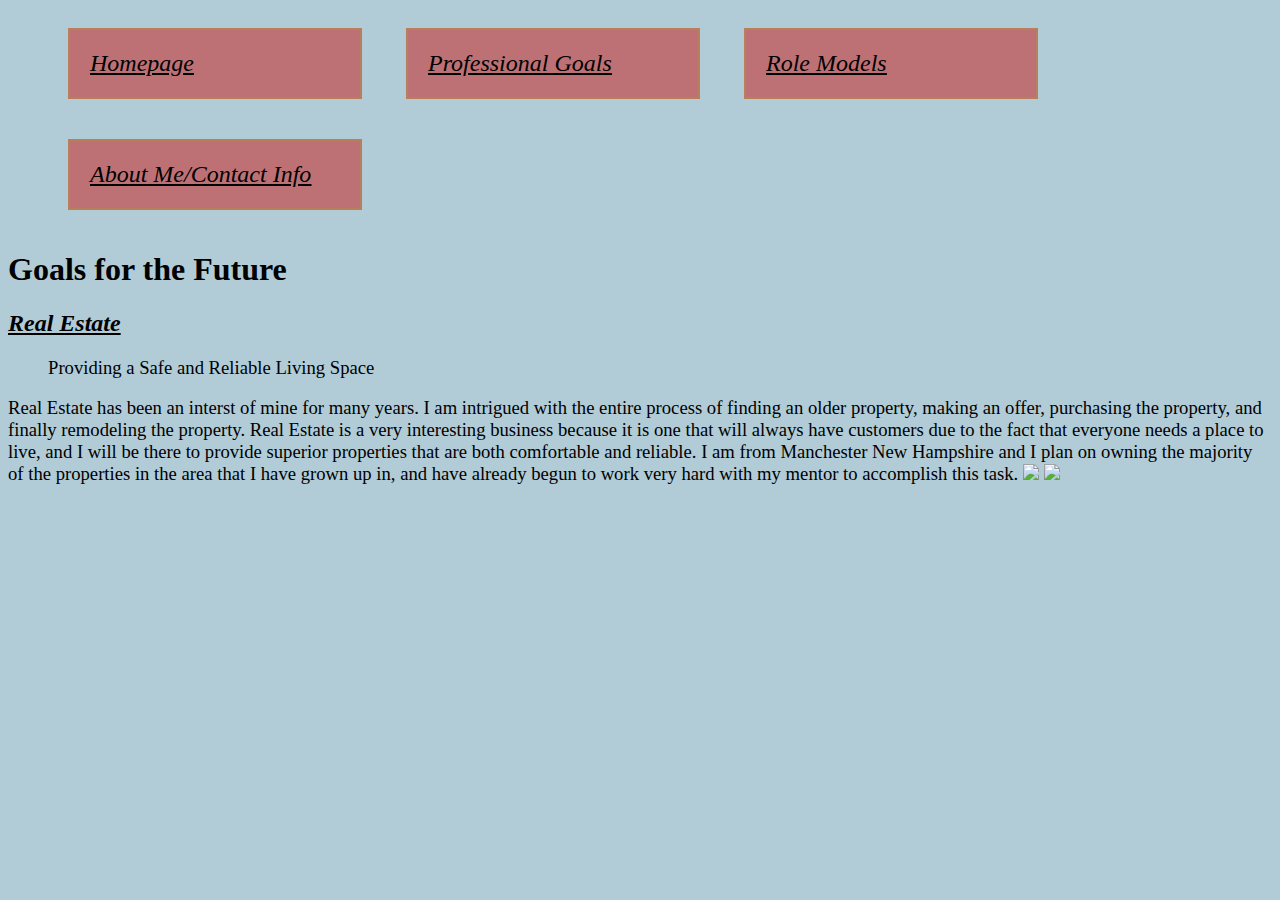
==== professionalgoals.html @ 5e7a3091 "Add files via upload" ====
<html>
	<head>
	<link href="styles.css" rel="stylesheet">
		<title>Steve Merrill</title>
	</head>
	<body>

<nav>
<ul>
	<li><a href="index.html">Homepage</a></li>
	<li><a href="professionalgoals.html">Professional Goals</a></li>
	<li><a href="rolemodels.html">Role Models</a></li>
	<li><a href="aboutme.html">About Me/Contact Info</a></li>

</ul>
</nav>
<H1>Goals for the Future</H1>

<h2>Real Estate</h2>
<ul>
<P>Providing a Safe and Reliable Living Space </P>
</ul>
<P>Real Estate has been an interst of mine for many years. I am intrigued with the entire process of finding an older property, making an offer, purchasing the property, and finally remodeling the property. 
Real Estate is a very interesting business because it is one that will always have customers due to the fact that everyone needs a place to live, and I will be there to provide superior properties that are both comfortable and reliable. 
I am from Manchester New Hampshire and I plan on owning the majority of the properties in the area that I have grown up in, and have already begun to work very hard with my mentor to accomplish this task.

<img src="manchester.jpg">
<img src="millyard.jpg">











</body>
</html>
---- styles.css ----
H1 { font-size: 200%;
	 font-weight: bold;
	color:black;
	}
p {
	color:BLACK;

	font-size: 14pt;
	
	font-family: serif;
	}
a {
	color:black;
	}
	
	h2 { font-size: 150%;
 	font-style: italic;
 	text-decoration: underline }
 	
nav li { display: inline-block; 
	border: 2px solid #B77F5A; 
	background: #BE7174;
	font-size: 150%;
	font-style: italic;
	text-decoration: underline;
	font color:black;
	padding: 20px;
	margin: 20px;
	width: 250px;
	}
body { background: #B1CCD7
	}
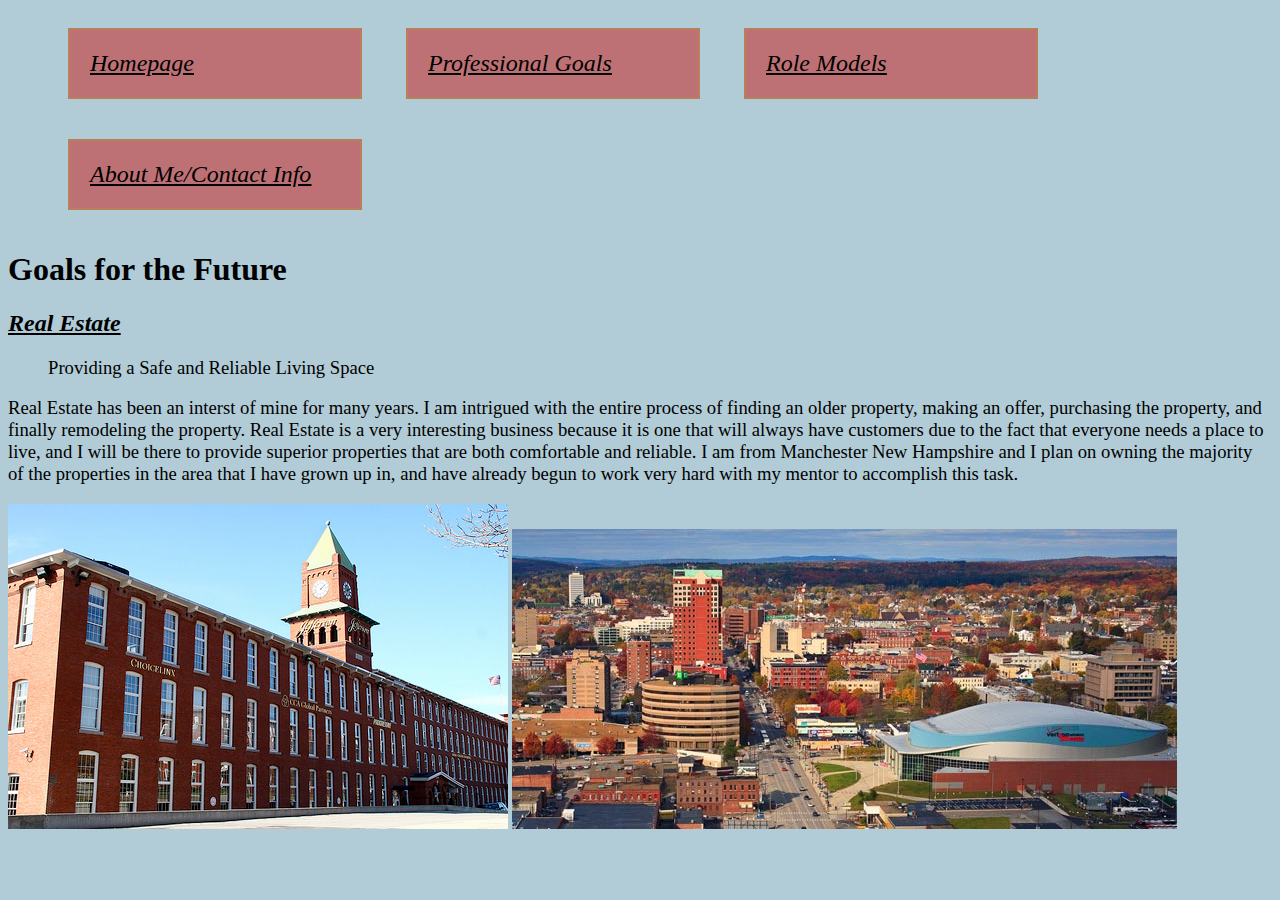
==== commit 77d2faf1: "Add files via upload" ====
--- a/professionalgoals.html
+++ b/professionalgoals.html
@@ -22,10 +22,11 @@
 </ul>
 <P>Real Estate has been an interst of mine for many years. I am intrigued with the entire process of finding an older property, making an offer, purchasing the property, and finally remodeling the property. 
 Real Estate is a very interesting business because it is one that will always have customers due to the fact that everyone needs a place to live, and I will be there to provide superior properties that are both comfortable and reliable. 
-I am from Manchester New Hampshire and I plan on owning the majority of the properties in the area that I have grown up in, and have already begun to work very hard with my mentor to accomplish this task.
+I am from Manchester New Hampshire and I plan on owning the majority of the properties in the area that I have grown up in, and have already begun to work very hard with my mentor to accomplish this task.</P>
 
+<img src="millyard.jpg">
 <img src="manchester.jpg">
-<img src="millyard.jpg">
+ 
 
 
 
